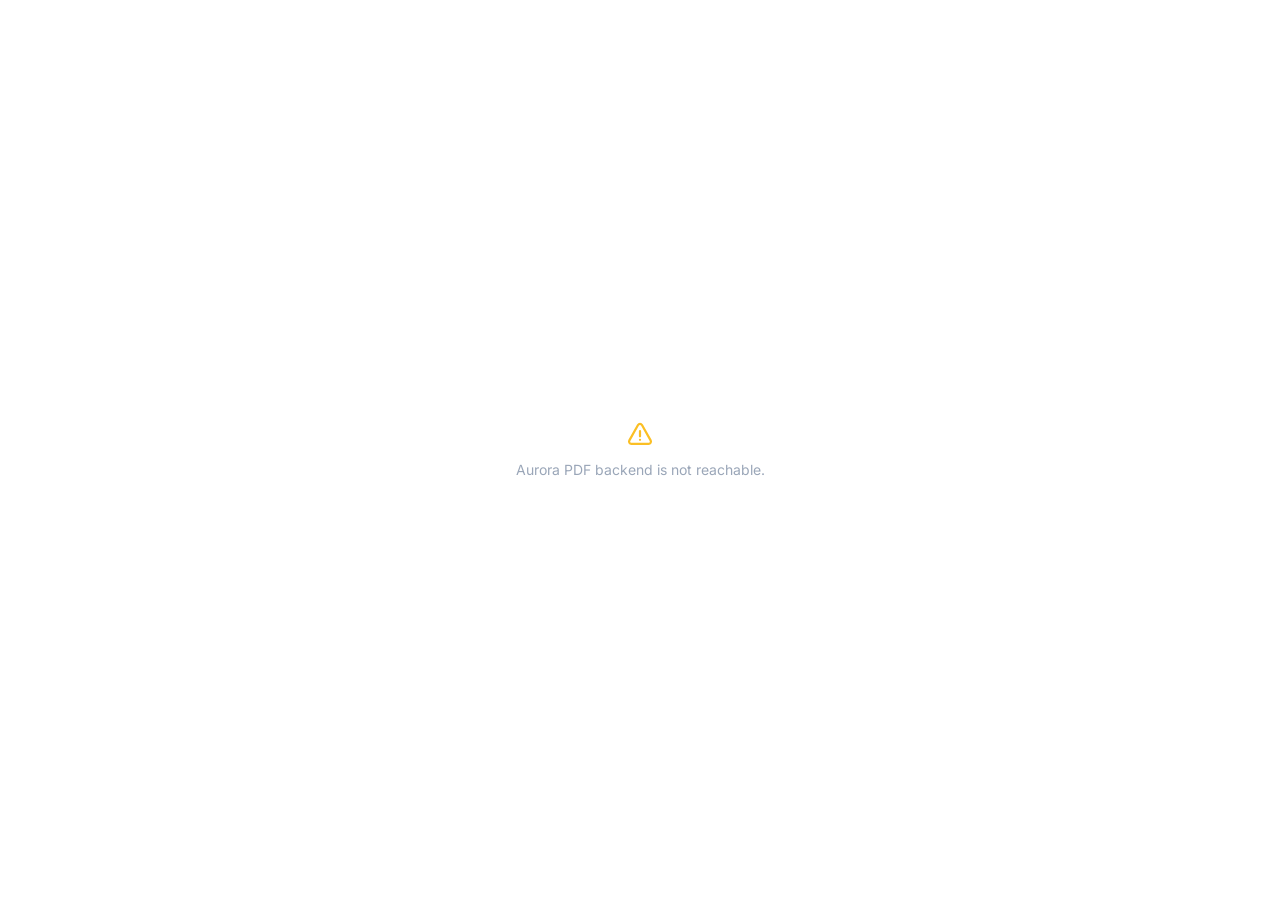
==== web/index.html @ 370df67d "Aurora PDF 2.0 PDF-leser for Windows med passordbeskyttelse, vannmerke, kommentarer, skjemaer, signa" ====
<!DOCTYPE html>
<html lang="sr">
<head>
<meta charset="utf-8" />
<meta name="viewport" content="width=device-width, initial-scale=1" />
<title>Aurora PDF</title>
<link rel="icon" href="assets/aurora.ico" />
<link rel="stylesheet" href="styles.css" />
</head>
<body spellcheck="false">
<div id="app">
  <header class="topbar">
    <div class="brand"><img class="mark" src="assets/logo.svg" alt=""><span class="brand-name">Aurora<span class="dim">PDF</span></span></div>
    <div class="file-info" id="fileInfo"></div>
    <div class="top-actions">
      <div class="btn-group" id="undoGroup">
        <button class="icon-btn" id="undoBtn" data-tip="undo" data-key="Ctrl+Z" disabled></button>
        <button class="icon-btn" id="redoBtn" data-tip="redo" data-key="Ctrl+Y" disabled></button>
      </div>
      <div class="search" id="searchBox">
        <span class="s-ico" id="searchIco"></span>
        <input id="search" type="text" autocomplete="off" spellcheck="false" data-i18n-ph="searchPh" />
        <span class="s-count" id="searchCount"></span>
        <button class="icon-btn sm" id="searchPrev" data-tip="prevHit"></button>
        <button class="icon-btn sm" id="searchNext" data-tip="nextHit"></button>
      </div>
      <button class="icon-btn" id="printBtn" data-tip="print" data-key="Ctrl+P" disabled></button>
      <button class="btn ghost" id="saveAsBtn" disabled><span data-i18n="saveAs"></span></button>
      <button class="btn primary" id="saveBtn" disabled><span class="save-ico"></span><span data-i18n="save"></span></button>
      <button class="icon-btn" id="menuBtn" data-tip="more"></button>
    </div>
  </header>

  <nav class="rail" id="rail" aria-label="tools"></nav>

  <aside class="side" id="side">
    <div class="side-tabs" id="sideTabs"></div>
    <div class="side-body" id="sideBody">
      <div class="thumbs" id="thumbs"></div>
      <div class="side-list hidden" id="outline"></div>
      <div class="side-list hidden" id="attachList"></div>
    </div>
  </aside>

  <main class="viewer" id="viewer" tabindex="-1">
    <div class="start" id="start"></div>
    <div class="pages" id="pages"></div>
    <div class="grid hidden" id="grid"></div>
  </main>

  <div class="atb hidden" id="atb" role="toolbar"></div>
  <div class="selbar hidden" id="selbar" role="toolbar"></div>
  <div class="annbar hidden" id="annbar" role="toolbar"></div>
  <div class="banner hidden" id="banner"></div>
  <div class="vbar hidden" id="vbar"></div>

  <aside class="panel" id="panel"><div class="panel-inner" id="panelInner"></div></aside>
</div>

<div class="menu hidden" id="menu" role="menu"></div>
<div class="toasts" id="toasts" aria-live="polite"></div>
<div class="busy" id="busy"><div class="spinner"></div></div>
<div class="dropveil hidden" id="dropveil"><div class="dv-inner"><img class="mark" src="assets/logo.svg" alt=""><div data-i18n="dropHere"></div></div></div>
<div id="modalRoot"></div>
<iframe id="printFrame" title="print" class="hidden"></iframe>

<script src="js/i18n.js"></script>
<script src="js/icons.js"></script>
<script src="js/core.js"></script>
<script src="js/viewer.js"></script>
<script src="js/tools.js"></script>
<script src="js/sign.js"></script>
<script src="js/pages.js"></script>
<script src="js/panels.js"></script>
<script src="js/app.js"></script>
</body>
</html>
---- web/styles.css ----
/* Aurora PDF - interface styling. Dark workspace, aurora accents, pages in the middle. */

/* ---------- fonts ---------- */
@font-face {
  font-family: "Space Grotesk";
  src: url("fonts/space-grotesk-latin-wght-normal.woff2") format("woff2-variations");
  font-weight: 300 700;
  font-display: swap;
  unicode-range: U+0000-00FF, U+0131, U+0152-0153, U+02BB-02BC, U+02C6, U+02DA, U+02DC, U+0304, U+0308, U+0329, U+2000-206F, U+20AC, U+2122, U+2191, U+2193, U+2212, U+2215, U+FEFF, U+FFFD;
}
@font-face {
  font-family: "Space Grotesk";
  src: url("fonts/space-grotesk-latin-ext-wght-normal.woff2") format("woff2-variations");
  font-weight: 300 700;
  font-display: swap;
  unicode-range: U+0100-02BA, U+02BD-02C5, U+02C7-02CC, U+02CE-02D7, U+02DD-02FF, U+1D00-1DBF, U+1E00-1E9F, U+1EF2-1EFF, U+2020, U+20A0-20AB, U+20AD-20C0, U+2113, U+2C60-2C7F, U+A720-A7FF;
}
@font-face {
  font-family: "Inter";
  src: url("fonts/inter-latin-wght-normal.woff2") format("woff2-variations");
  font-weight: 100 900;
  font-display: swap;
  unicode-range: U+0000-00FF, U+0131, U+0152-0153, U+02BB-02BC, U+02C6, U+02DA, U+02DC, U+0304, U+0308, U+0329, U+2000-206F, U+20AC, U+2122, U+2191, U+2193, U+2212, U+2215, U+FEFF, U+FFFD;
}
@font-face {
  font-family: "Inter";
  src: url("fonts/inter-latin-ext-wght-normal.woff2") format("woff2-variations");
  font-weight: 100 900;
  font-display: swap;
  unicode-range: U+0100-02BA, U+02BD-02C5, U+02C7-02CC, U+02CE-02D7, U+02DD-02FF, U+1D00-1DBF, U+1E00-1E9F, U+1EF2-1EFF, U+2020, U+20A0-20AB, U+20AD-20C0, U+2113, U+2C60-2C7F, U+A720-A7FF;
}
/* handwriting fonts for typed signatures */
@font-face { font-family: "Great Vibes"; src: url("fonts/GreatVibes-Regular.ttf") format("truetype"); font-display: block; }
@font-face { font-family: "Caveat"; src: url("fonts/Caveat-Medium.ttf") format("truetype"); font-display: block; }
@font-face { font-family: "Marck Script"; src: url("fonts/MarckScript-Regular.ttf") format("truetype"); font-display: block; }

/* ---------- tokens ---------- */
:root {
  --font-display: "Space Grotesk", "Bahnschrift", "Segoe UI", system-ui, sans-serif;
  --font-body: "Inter", "Segoe UI", system-ui, sans-serif;

  --bg: #090c12;
  --bg-2: #0c1018;
  --well: #0a0e15;
  --surface: #111724;
  --surface-2: #172030;
  --surface-3: #1e293d;
  --line: rgba(var(--ink), 0.075);
  --line-strong: rgba(var(--ink), 0.13);

  --text: #e8ecf4;
  --muted: #9aa6b8;
  --faint: #66748c;

  --teal: #5eead4;
  --sky: #38bdf8;
  --violet: #a78bfa;
  --aurora: linear-gradient(135deg, #5eead4 0%, #38bdf8 48%, #a78bfa 100%);
  --aurora-soft: linear-gradient(135deg, rgba(94, 234, 212, 0.16), rgba(var(--sky-rgb), 0.12), rgba(167, 139, 250, 0.16));

  --ink: 255, 255, 255; /* translucent overlays: rgba(var(--ink), a) */
  --sky-rgb: 56, 189, 248;
  --on-accent: #04131c;
  --sky-hover: #7dd3fc;
  --active-ink: #e0f7ff;

  --top-bg: linear-gradient(180deg, #0d121b, #0a0e15);
  --top-solid: #0b0f17;
  --rail-bg: #0a0d14;
  --side-bg: #0b0f17;
  --panel-bg: #0c1019;
  --dots: rgba(255, 255, 255, 0.032);
  --pop: #141b29;
  --modal: #121927;
  --tip: #1c2537;
  --tip-text: #e8ecf4;
  --text-2: #d6dce8;
  --seg-on: #1e293d;
  --knob: #e8f7ff;
  --banner-bg: rgba(14, 30, 46, 0.92);
  --veil: rgba(8, 14, 22, 0.82);
  --scrim: rgba(3, 6, 10, 0.6);
  --busy-bg: rgba(5, 8, 12, 0.32);

  --danger: #fb7185;
  --danger-strong: #e11d48;
  --warn: #fbbf24;
  --good: #34d399;
  --warn-text: #fcd34d;
  --good-text: #6ee7b7;
  --info-text: #bae6fd;

  --r-lg: 16px;
  --r-md: 11px;
  --r-sm: 8px;
  --shadow: 0 24px 60px -24px rgba(0, 0, 0, 0.8);
  --float: 0 18px 44px -14px rgba(0, 0, 0, 0.75), 0 0 0 1px rgba(var(--ink), 0.07);
  --page-shadow: 0 1px 3px rgba(0, 0, 0, 0.55), 0 14px 34px -14px rgba(0, 0, 0, 0.85);
  --thumb-shadow: 0 1px 2px rgba(0, 0, 0, 0.5), 0 6px 16px -8px rgba(0, 0, 0, 0.8);
  --modal-shadow: 0 40px 90px -30px rgba(0, 0, 0, 0.9);
  --glass: rgba(15, 20, 31, 0.86);
  --ease: cubic-bezier(0.4, 0, 0.2, 1);

  --rail: 64px;
  --thumbs: 196px;
  --panel: 352px;
  --top: 56px;
}

/* Light theme, "polar day": ice and glacier greys with the aurora colours deepened for daylight */
:root[data-theme="light"] {
  --bg: #f3f6fa;
  --bg-2: #e6ebf2;
  --well: #ffffff;
  --surface: #f7f9fc;
  --surface-2: #ffffff;
  --surface-3: #eef2f7;
  --line: rgba(19, 32, 58, 0.1);
  --line-strong: rgba(19, 32, 58, 0.17);

  --text: #13203a;
  --muted: #4e5b73;
  --faint: #5f6b81;

  --teal: #0b8a80;
  --sky: #2563d9;
  --violet: #6a46d4;
  --aurora: linear-gradient(135deg, #0c8a7f 0%, #2a6fe0 50%, #7048dc 100%);
  --aurora-soft: linear-gradient(135deg, rgba(12, 138, 127, 0.12), rgba(42, 111, 224, 0.1), rgba(112, 72, 220, 0.12));

  --ink: 19, 32, 58;
  --sky-rgb: 37, 99, 217;
  --on-accent: #ffffff;
  --sky-hover: #1d4fb5;
  --active-ink: #1d4fb5;

  --top-bg: #ffffff;
  --top-solid: #ffffff;
  --rail-bg: #f7f9fc;
  --side-bg: #f7f9fc;
  --panel-bg: #ffffff;
  --dots: rgba(19, 32, 58, 0.07);
  --pop: #ffffff;
  --modal: #ffffff;
  --tip: #13203a;
  --tip-text: #f3f6fa;
  --text-2: #26344d;
  --seg-on: #ffffff;
  --knob: #ffffff;
  --banner-bg: rgba(236, 243, 255, 0.96);
  --veil: rgba(243, 246, 250, 0.86);
  --scrim: rgba(19, 32, 58, 0.34);
  --busy-bg: rgba(19, 32, 58, 0.1);

  --danger: #d92d55;
  --danger-strong: #c81e4a;
  --warn: #d48a0c;
  --good: #12936a;
  --warn-text: #9a5b00;
  --good-text: #0b7a57;
  --info-text: #1d4fb5;

  --shadow: 0 24px 60px -24px rgba(19, 32, 58, 0.3);
  --float: 0 14px 36px -14px rgba(19, 32, 58, 0.28), 0 0 0 1px rgba(19, 32, 58, 0.08);
  --page-shadow: 0 1px 2px rgba(19, 32, 58, 0.14), 0 10px 26px -12px rgba(19, 32, 58, 0.32);
  --thumb-shadow: 0 1px 2px rgba(19, 32, 58, 0.14), 0 5px 14px -8px rgba(19, 32, 58, 0.3);
  --modal-shadow: 0 30px 70px -28px rgba(19, 32, 58, 0.45);
  --glass: rgba(255, 255, 255, 0.9);
}
:root[data-theme="light"] .seg { background: #eef2f7; }
:root[data-theme="light"] .seg button.active,
:root[data-theme="light"] input[type="range"]::-webkit-slider-thumb { box-shadow: 0 1px 3px rgba(19, 32, 58, 0.22); }

* { box-sizing: border-box; margin: 0; padding: 0; }
html, body {
  height: 100%;
  background: var(--bg);
  color: var(--text);
  font-family: var(--font-body);
  font-size: 14px;
  line-height: 1.45;
  -webkit-font-smoothing: antialiased;
  overflow: hidden;
  user-select: none;
}
/* until the page knows the theme, the window's own background colour shows through */
html:not([data-theme]), html:not([data-theme]) body { background: transparent; }
.mark, .bigmark { -webkit-user-drag: none; }
button, input, textarea, select { font: inherit; color: inherit; }
button { background: none; border: 0; cursor: pointer; }
button:disabled { cursor: default; }
input, textarea { user-select: text; }
::selection { background: rgba(var(--sky-rgb), 0.35); }
.hidden { display: none !important; }
svg.ic { flex: none; display: block; }
kbd {
  font-family: var(--font-body);
  font-size: 11.5px;
  font-weight: 600;
  color: var(--muted);
  padding: 1px 6px;
  border-radius: 5px;
  background: rgba(var(--ink), 0.06);
  border: 1px solid var(--line-strong);
  border-bottom-width: 2px;
}

/* scrollbars */
::-webkit-scrollbar { width: 11px; height: 11px; }
::-webkit-scrollbar-track { background: transparent; }
::-webkit-scrollbar-thumb {
  background: rgba(var(--ink), 0.11);
  border-radius: 10px;
  border: 3px solid transparent;
  background-clip: padding-box;
}
::-webkit-scrollbar-thumb:hover { background-color: rgba(var(--ink), 0.2); }
::-webkit-scrollbar-corner { background: transparent; }

/* ---------- layout ---------- */
#app {
  --side-w: var(--thumbs);
  --panel-w: 0px;
  height: 100vh;
  display: grid;
  grid-template-columns: var(--rail) var(--side-w) minmax(0, 1fr) var(--panel-w);
  grid-template-rows: var(--top) minmax(0, 1fr);
  grid-template-areas:
    "top top top top"
    "rail side viewer panel";
  transition: grid-template-columns 0.26s var(--ease);
}
#app:not(.has-doc), #app.organizing { --side-w: 0px; }
#app.panel-open { --panel-w: var(--panel); }
body:not(.ready) #app { opacity: 0; }
body.ready #app { opacity: 1; transition: opacity 0.2s; }

/* ---------- top bar ---------- */
.topbar {
  grid-area: top;
  display: flex;
  align-items: center;
  gap: 14px;
  padding: 0 12px 0 14px;
  border-bottom: 1px solid var(--line);
  background: var(--top-bg);
  min-width: 0;
}
.brand { display: flex; align-items: center; gap: 10px; flex: none; width: calc(var(--rail) + 120px); }
.brand .mark { width: 32px; height: 32px; }
.brand-name { font-family: var(--font-display); font-weight: 600; font-size: 17px; letter-spacing: 0.2px; }
.brand-name .dim { color: var(--muted); font-weight: 500; margin-left: 4px; }

.file-info { flex: 1; min-width: 0; display: flex; align-items: center; gap: 9px; }
.file-info .name {
  font-weight: 600;
  font-size: 14px;
  white-space: nowrap;
  overflow: hidden;
  text-overflow: ellipsis;
  min-width: 0;
}
.file-info .pc { color: var(--faint); font-size: 12.5px; white-space: nowrap; }
.file-info .dirty { width: 7px; height: 7px; border-radius: 50%; flex: none; background: transparent; transition: background 0.2s; }
.file-info .dirty.on { background: var(--warn); box-shadow: 0 0 10px rgba(251, 191, 36, 0.7); }
.badge {
  display: inline-flex;
  align-items: center;
  gap: 4px;
  font-size: 11.5px;
  font-weight: 600;
  padding: 2px 7px 2px 6px;
  border-radius: 6px;
  color: var(--muted);
  background: rgba(var(--ink), 0.05);
  border: 1px solid var(--line);
  white-space: nowrap;
}
.badge.warn { color: var(--warn-text); background: rgba(251, 191, 36, 0.08); border-color: rgba(251, 191, 36, 0.22); }
.badge.ok { color: var(--good-text); background: rgba(52, 211, 153, 0.08); border-color: rgba(52, 211, 153, 0.22); }

.top-actions { display: flex; align-items: center; gap: 8px; flex: none; }
.btn-group { display: flex; gap: 2px; }

.search {
  display: flex;
  align-items: center;
  gap: 2px;
  height: 34px;
  width: 270px;
  padding: 0 4px 0 10px;
  border-radius: 10px;
  background: var(--well);
  border: 1px solid var(--line-strong);
  transition: border-color 0.15s, box-shadow 0.15s, width 0.2s var(--ease);
}
.search:focus-within { border-color: rgba(var(--sky-rgb), 0.55); box-shadow: 0 0 0 3px rgba(var(--sky-rgb), 0.14); width: 320px; }
.search.disabled { opacity: 0.45; pointer-events: none; }
.search .s-ico { color: var(--faint); display: flex; }
.search input { flex: 1; min-width: 0; background: none; border: 0; outline: none; padding: 0 6px; font-size: 13.5px; }
.search input::placeholder { color: var(--faint); }
.search .s-count { font-size: 12px; color: var(--muted); font-variant-numeric: tabular-nums; padding: 0 4px; white-space: nowrap; }
.search:not(.has) .s-count, .search:not(.has) .icon-btn { display: none; }

/* ---------- buttons ---------- */
.btn {
  display: inline-flex;
  align-items: center;
  justify-content: center;
  gap: 8px;
  height: 34px;
  padding: 0 14px;
  border-radius: 9px;
  border: 1px solid var(--line-strong);
  background: var(--surface-2);
  color: var(--text);
  font-weight: 550;
  font-size: 13.5px;
  white-space: nowrap;
  transition: background 0.15s, border-color 0.15s, box-shadow 0.15s, opacity 0.15s, transform 0.08s;
}
.btn:hover:not(:disabled) { background: var(--surface-3); border-color: rgba(var(--ink), 0.2); }
.btn:active:not(:disabled) { transform: translateY(1px); }
.btn:disabled { opacity: 0.4; }
.btn:focus-visible, .icon-btn:focus-visible, .tool:focus-visible { outline: 2px solid var(--sky); outline-offset: 2px; }
.btn.primary {
  border: 0;
  color: var(--on-accent);
  background: var(--aurora);
  box-shadow: 0 6px 18px -8px rgba(var(--sky-rgb), 0.7);
}
.btn.primary:hover:not(:disabled) { background: var(--aurora); filter: brightness(1.08); box-shadow: 0 8px 22px -8px rgba(var(--sky-rgb), 0.9); }
.btn.ghost { background: transparent; border-color: transparent; color: var(--muted); }
.btn.ghost:hover:not(:disabled) { background: rgba(var(--ink), 0.06); color: var(--text); border-color: transparent; }
.btn.danger { color: var(--danger); border-color: rgba(251, 113, 133, 0.35); background: rgba(251, 113, 133, 0.06); }
.btn.danger:hover:not(:disabled) { background: rgba(251, 113, 133, 0.12); border-color: rgba(251, 113, 133, 0.55); }
.btn.danger.solid { background: var(--danger-strong); color: #fff; border-color: transparent; }
.btn.danger.solid:hover:not(:disabled) { background: #f43f5e; }
.btn.sm { height: 30px; padding: 0 11px; font-size: 13px; gap: 7px; border-radius: 8px; }
.btn.lg { height: 46px; padding: 0 22px; font-size: 15px; border-radius: 11px; gap: 10px; }
.btn.block { width: 100%; }
#saveBtn { position: relative; }
#saveBtn.pulse::after {
  content: "";
  position: absolute;
  top: -3px;
  right: -3px;
  width: 9px;
  height: 9px;
  border-radius: 50%;
  background: var(--warn);
  border: 2px solid var(--top-solid);
}

.icon-btn {
  width: 34px;
  height: 34px;
  display: inline-grid;
  place-items: center;
  border-radius: 9px;
  color: var(--muted);
  flex: none;
  transition: background 0.15s, color 0.15s;
}
.icon-btn:hover:not(:disabled) { background: rgba(var(--ink), 0.07); color: var(--text); }
.icon-btn:disabled { opacity: 0.35; }
.icon-btn.active { color: var(--sky); background: rgba(var(--sky-rgb), 0.12); }
.icon-btn.sm { width: 30px; height: 30px; border-radius: 8px; }
.icon-btn.xs { width: 24px; height: 24px; border-radius: 6px; }
.icon-btn.danger:hover:not(:disabled) { color: var(--danger); background: rgba(251, 113, 133, 0.1); }

.lnk {
  display: inline-flex;
  align-items: center;
  gap: 6px;
  color: var(--sky);
  font-size: 13px;
  font-weight: 550;
  padding: 3px 0;
}
.lnk:hover { color: var(--sky-hover); text-decoration: underline; text-underline-offset: 3px; }
.linkrow { display: flex; flex-wrap: wrap; gap: 4px 16px; margin-top: 8px; }

/* ---------- rail ---------- */
.rail {
  grid-area: rail;
  display: flex;
  flex-direction: column;
  align-items: center;
  gap: 4px;
  padding: 10px 0 12px;
  border-right: 1px solid var(--line);
  background: var(--rail-bg);
  z-index: 20;
}
.rail .tool {
  position: relative;
  width: 44px;
  height: 44px;
  display: grid;
  place-items: center;
  border-radius: 12px;
  color: var(--muted);
  transition: background 0.15s, color 0.15s;
}
.rail .tool:hover:not(:disabled) { background: rgba(var(--ink), 0.06); color: var(--text); }
.rail .tool:disabled { opacity: 0.3; }
.rail .tool.active { color: var(--active-ink); background: var(--aurora-soft); box-shadow: inset 0 0 0 1px rgba(var(--sky-rgb), 0.3); }
.rail .tool.active::before {
  content: "";
  position: absolute;
  left: -10px;
  top: 10px;
  bottom: 10px;
  width: 3px;
  border-radius: 0 3px 3px 0;
  background: var(--aurora);
}
.rail .tool .tip {
  position: absolute;
  left: calc(100% + 12px);
  top: 50%;
  transform: translate(-4px, -50%);
  white-space: nowrap;
  font-size: 12.5px;
  font-weight: 550;
  color: var(--tip-text);
  background: var(--tip);
  border: 1px solid var(--line-strong);
  padding: 5px 10px;
  border-radius: 8px;
  box-shadow: var(--float);
  opacity: 0;
  pointer-events: none;
  transition: opacity 0.12s, transform 0.12s;
}
.rail .tool:hover .tip { opacity: 1; transform: translate(0, -50%); transition-delay: 0.3s; }
.rail-sep { width: 26px; height: 1px; background: var(--line-strong); margin: 6px 0; }
.rail .spacer { flex: 1; }

/* ---------- sidebar ---------- */
.side {
  grid-area: side;
  display: flex;
  flex-direction: column;
  min-width: 0;
  overflow: hidden;
  border-right: 1px solid var(--line);
  background: var(--side-bg);
}
.side-tabs {
  display: flex;
  align-items: center;
  gap: 2px;
  height: 44px;
  padding: 0 8px;
  border-bottom: 1px solid var(--line);
  flex: none;
  width: var(--thumbs);
}
.side-tabs:has(#sideAdd:not(.hidden)) .side-title { visibility: hidden; }
.side-title { flex: 1; font-size: 12.5px; font-weight: 600; color: var(--muted); padding-left: 6px; white-space: nowrap; overflow: hidden; text-overflow: ellipsis; }
.side-body { flex: 1; min-height: 0; position: relative; width: var(--thumbs); }
.thumbs, .side-list { position: absolute; inset: 0; overflow-y: auto; overflow-x: hidden; }
.thumbs { padding: 14px 0 40px; display: flex; flex-direction: column; align-items: center; gap: 14px; }
.side-list { padding: 8px 6px 30px; }

.tile { position: relative; display: flex; flex-direction: column; align-items: center; gap: 6px; cursor: pointer; touch-action: none; }
.thumbs .tile { width: 132px; }
.tframe {
  position: relative;
  width: 100%;
  background: #fff;
  border-radius: 3px;
  overflow: hidden;
  box-shadow: var(--thumb-shadow);
  outline: 2px solid transparent;
  outline-offset: 3px;
  transition: outline-color 0.15s, transform 0.15s;
}
.tframe img { position: absolute; inset: 0; width: 100%; height: 100%; object-fit: contain; display: block; }
.tnum { font-size: 11.5px; font-weight: 600; color: var(--faint); font-variant-numeric: tabular-nums; padding: 0 7px; border-radius: 5px; }
.tile:hover .tframe { outline-color: rgba(var(--ink), 0.18); }
.tile.current .tframe { outline-color: rgba(var(--sky-rgb), 0.75); }
.tile.current .tnum { color: var(--sky); }
.tile.selected .tframe { outline-color: var(--sky); box-shadow: 0 0 0 5px rgba(var(--sky-rgb), 0.16), var(--thumb-shadow); }
.tile.selected .tnum { background: var(--sky); color: var(--on-accent); }
.grid .tile.current:not(.selected) .tframe { outline-color: rgba(var(--ink), 0.28); }
.grid .tile.current:not(.selected) .tnum { color: var(--text); }
#app.night .tframe img { filter: invert(0.88) hue-rotate(180deg); }
#app.night .tframe { background: #1b1f27; }

.tghost {
  position: fixed;
  z-index: 300;
  width: 86px;
  pointer-events: none;
  transform: rotate(-4deg);
  opacity: 0.92;
  filter: drop-shadow(0 12px 18px rgba(0, 0, 0, 0.6));
}
.tghost .tframe { outline: 2px solid var(--sky); }
.tghost .gcount {
  position: absolute;
  top: -9px;
  right: -9px;
  min-width: 22px;
  height: 22px;
  padding: 0 6px;
  border-radius: 7px;
  display: grid;
  place-items: center;
  font-size: 12px;
  font-weight: 700;
  color: var(--on-accent);
  background: var(--aurora);
}
.tmarker { position: fixed; z-index: 299; pointer-events: none; background: var(--sky); border-radius: 3px; box-shadow: 0 0 12px rgba(var(--sky-rgb), 0.9); }
.tmarker.h { height: 3px; }
.tmarker.v { width: 4px; }

.side-empty { display: flex; flex-direction: column; align-items: center; text-align: center; gap: 10px; padding: 36px 14px; color: var(--faint); font-size: 13px; }
.bm, .att {
  display: flex;
  align-items: center;
  gap: 4px;
  min-height: 32px;
  padding-right: 4px;
  border-radius: 8px;
  font-size: 13px;
}
.bm:hover, .att:hover { background: rgba(var(--ink), 0.05); }
.bm-go { flex: 1; min-width: 0; text-align: left; padding: 6px 4px; white-space: nowrap; overflow: hidden; text-overflow: ellipsis; color: var(--text); }
.bm-p { font-size: 11.5px; color: var(--faint); font-variant-numeric: tabular-nums; padding: 0 4px; }
.bm .icon-btn, .att .icon-btn { opacity: 0; }
.bm:hover .icon-btn, .att:hover .icon-btn { opacity: 1; }
.att { padding-left: 8px; color: var(--muted); }
.att-n { flex: 1; min-width: 0; color: var(--text); white-space: nowrap; overflow: hidden; text-overflow: ellipsis; }
.att-s { font-size: 11.5px; color: var(--faint); white-space: nowrap; }

/* ---------- viewer ---------- */
.viewer {
  grid-area: viewer;
  position: relative;
  overflow: auto;
  outline: none;
  background-color: var(--bg-2);
  background-image: radial-gradient(var(--dots) 1px, transparent 1px);
  background-size: 22px 22px;
  overscroll-behavior: contain;
}
.pages {
  display: flex;
  flex-direction: column;
  align-items: center;
  gap: 18px;
  width: max-content;
  min-width: 100%;
  padding: 26px 36px 90px;
}
#app:not(.has-doc) .pages { display: none; }
#app[data-panel="annotate"] .pages { padding-top: 112px; }
.pg {
  position: relative;
  flex: none;
  background: #fff;
  box-shadow: var(--page-shadow);
}
.pg > img {
  position: absolute;
  inset: 0;
  width: 100%;
  height: 100%;
  display: block;
  pointer-events: none;
  -webkit-user-drag: none;
}
.pg > img.hi { opacity: 0; transition: opacity 0.12s; }
.pg > img.hi.ready { opacity: 1; }
#app.night .pg { background: #1b1f27; }
#app.night .pg > img { filter: invert(0.88) hue-rotate(180deg); }

/* text layer: invisible words placed over the page image, for selecting and copying */
.tl {
  position: absolute;
  inset: 0;
  line-height: 1.25;
  user-select: text;
  overflow: hidden;
}
.tl span {
  position: absolute;
  white-space: pre;
  color: transparent;
  transform-origin: 0 0;
  font-family: Arial, "Segoe UI", sans-serif;
  cursor: text;
}
.tl ::selection { background: rgba(56, 120, 248, 0.32); color: transparent; }
.tl br::selection { background: transparent; }
#app.night .tl ::selection { background: rgba(125, 211, 252, 0.35); }

/* overlay: annotations hit boxes, search hits, selection, drawing previews (PDF points) */
.ov { position: absolute; inset: 0; width: 100%; height: 100%; overflow: visible; pointer-events: none; }
.ov .ah { fill: transparent; stroke: none; pointer-events: none; }
.pages[data-mode="select"] .ov .ah, .pages[data-mode="eraser"] .ov .ah { pointer-events: all; }
.pages[data-mode="select"] .ov .ah { cursor: move; }
.pages[data-mode="select"] .ov .ah:hover { fill: rgba(var(--sky-rgb), 0.07); stroke: rgba(var(--sky-rgb), 0.55); stroke-width: 1px; vector-effect: non-scaling-stroke; }
.ov .ah.redact { fill: rgba(225, 29, 72, 0.12); stroke: rgba(225, 29, 72, 0.85); stroke-width: 1.2px; stroke-dasharray: 5 3; vector-effect: non-scaling-stroke; }
.pages[data-mode="eraser"] .ov .ah { cursor: pointer; }
.ov .ah.erase { fill: rgba(251, 113, 133, 0.22); stroke: var(--danger); stroke-width: 1.5px; vector-effect: non-scaling-stroke; }
.ov .hit { fill: rgba(250, 204, 21, 0.38); mix-blend-mode: multiply; }
.ov .hit.cur { fill: rgba(249, 115, 22, 0.5); stroke: #ea580c; stroke-width: 1.5px; vector-effect: non-scaling-stroke; }
#app.night .ov .hit { mix-blend-mode: normal; fill: rgba(250, 204, 21, 0.3); }
.ov .selbox { fill: none; stroke: #0ea5e9; stroke-width: 1.5px; stroke-dasharray: 5 3; vector-effect: non-scaling-stroke; }
.ov .handle { fill: #fff; stroke: #0ea5e9; stroke-width: 1.5px; vector-effect: non-scaling-stroke; pointer-events: all; cursor: nwse-resize; }
.ov .pre-ink { stroke-linecap: round; stroke-linejoin: round; }
.ov .pre-mark.highlight rect { opacity: 0.45; mix-blend-mode: multiply; }
.ov .pre-shape { fill: none; stroke-linecap: round; stroke-linejoin: round; }
.ov .pre-shape.redact { fill: rgba(17, 17, 17, 0.45); stroke: var(--danger-strong); stroke-width: 1.5px; vector-effect: non-scaling-stroke; }
.ov .pre-shape.crop, .ov .pre-shape.sigbox, .ov .pre-shape.place {
  fill: rgba(var(--sky-rgb), 0.1);
  stroke: #0ea5e9;
  stroke-width: 1.5px;
  stroke-dasharray: 6 4;
  vector-effect: non-scaling-stroke;
}

/* links and form fields */
.lk, .fx { position: absolute; inset: 0; pointer-events: none; }
.lk .link { position: absolute; pointer-events: auto; cursor: pointer; border-radius: 2px; }
.lk .link:hover { background: rgba(var(--sky-rgb), 0.12); box-shadow: 0 0 0 1px rgba(var(--sky-rgb), 0.55); }
.fx .fld {
  position: absolute;
  pointer-events: auto;
  border: 1px solid rgba(37, 99, 235, 0.38);
  background: #e8f0fe;
  border-radius: 2px;
  padding: 0 0.25em;
  color: #0f172a;
  font-family: Helvetica, Arial, sans-serif;
  line-height: 1.15;
  outline: none;
  resize: none;
  transition: background 0.12s, box-shadow 0.12s;
}
.fx .fld:hover:not(:disabled) { background: #dbe7fd; }
.fx .fld:focus { background: #fff; box-shadow: 0 0 0 2px rgba(var(--sky-rgb), 0.8); }
/* read-only fields: let the page's own rendering of the value show */
.fx .fld:disabled { background: transparent; border-color: rgba(100, 116, 139, 0.25); color: transparent; }
.fx .chk:disabled svg { opacity: 0; }
.fx textarea.fld { padding-top: 0.15em; }
.fx select.fld { padding: 0 0.1em; }
.fx .chk { display: grid; place-items: center; padding: 0; cursor: pointer; }
.fx .chk svg { width: 78%; height: 78%; max-width: 18px; max-height: 18px; color: #0f172a; opacity: 0; }
.fx .chk.on svg { opacity: 1; }
.fx .chk.radio { border-radius: 50%; }
.fx .sigfield {
  display: flex;
  align-items: center;
  justify-content: center;
  gap: 6px;
  cursor: pointer;
  border: 1.5px dashed rgba(14, 165, 233, 0.8);
  background: #e0f2fe;
  color: #0369a1;
  font-family: var(--font-body);
  font-weight: 600;
  overflow: hidden;
}
.fx .sigfield:hover { background: #cdeafd; }
.fx .sigfield svg { width: 1.3em; height: 1.3em; }

/* modes */
.pages.drawing .tl, .pages.handmode .tl { pointer-events: none; user-select: none; }
.pages.drawing .lk .link, .pages.handmode .lk .link { pointer-events: none; }
.pages.drawing .fx .fld, .pages.handmode .fx .fld { pointer-events: none; }
.pages.drawing .pg { cursor: crosshair; }
.pages[data-mode="highlight"] .pg, .pages[data-mode="underline"] .pg, .pages[data-mode="strikeout"] .pg, .pages[data-mode="text"] .pg { cursor: text; }
.pages[data-mode="note"] .pg, .pages[data-mode="place"] .pg { cursor: copy; }
.pages[data-mode="eraser"] .pg { cursor: default; }
.pages.handmode .pg, .pages.handmode { cursor: grab; }
.pages.panning, .pages.panning .pg { cursor: grabbing; }

/* free text editor */
.ft-edit {
  position: absolute;
  z-index: 6;
  min-width: 80px;
  min-height: 1.4em;
  padding: 1px 3px;
  margin: -2px 0 0 -4px;
  border: 1.5px dashed #0ea5e9;
  border-radius: 2px;
  outline: none;
  resize: none;
  overflow: hidden;
  white-space: pre;
  background: #ffffffe6;
  font-family: "Noto Sans", Arial, sans-serif;
  line-height: 1.2;
  box-shadow: 0 6px 18px -8px rgba(2, 132, 199, 0.6);
}
.sig-ghost { position: fixed; z-index: 250; pointer-events: none; opacity: 0.8; filter: drop-shadow(0 4px 10px rgba(0, 0, 0, 0.35)); }

/* organize grid */
.grid {
  display: grid;
  grid-template-columns: repeat(auto-fill, minmax(168px, 1fr));
  gap: 28px 22px;
  padding: 28px 36px 100px;
  align-items: start;
}
.grid .tile { gap: 8px; }
.grid .tile[data-i] .tframe { max-width: 210px; }
.grid .tnum { font-size: 12.5px; }
.grid .tacts {
  position: absolute;
  bottom: 34px;
  left: 50%;
  transform: translate(-50%, 4px);
  display: flex;
  gap: 2px;
  padding: 3px;
  border-radius: 10px;
  background: var(--glass);
  backdrop-filter: blur(10px);
  box-shadow: var(--float);
  opacity: 0;
  transition: opacity 0.14s, transform 0.14s;
}
.grid .tile:hover .tacts { opacity: 1; transform: translate(-50%, 0); }
.grid .tile.add {
  min-height: 210px;
  justify-content: center;
  border: 1.5px dashed var(--line-strong);
  border-radius: 12px;
  color: var(--muted);
  max-width: 210px;
  width: 100%;
  justify-self: center;
  transition: border-color 0.15s, color 0.15s, background 0.15s;
}
.grid .tile.add:hover { border-color: rgba(var(--sky-rgb), 0.6); color: var(--sky); background: rgba(var(--sky-rgb), 0.05); }
.grid .tile.add span { display: grid; place-items: center; width: 52px; height: 52px; border-radius: 14px; background: rgba(var(--ink), 0.05); }
.grid .tile.add b { font-size: 13px; font-weight: 600; }

/* ---------- start screen ---------- */
.start { position: absolute; inset: 0; overflow: auto; display: flex; justify-content: center; }
#app.has-doc .start { display: none; }
.start .halo {
  position: absolute;
  inset: 0;
  pointer-events: none;
  background:
    radial-gradient(48% 38% at 50% 0%, rgba(var(--sky-rgb), 0.14), transparent 70%),
    radial-gradient(30% 30% at 22% 18%, rgba(94, 234, 212, 0.1), transparent 70%),
    radial-gradient(32% 30% at 80% 22%, rgba(167, 139, 250, 0.12), transparent 70%);
}
.start-inner {
  position: relative;
  width: min(760px, 100% - 64px);
  padding: 9vh 0 60px;
  display: flex;
  flex-direction: column;
  align-items: center;
  text-align: center;
}
.bigmark { width: 76px; height: 76px; margin-bottom: 22px; filter: drop-shadow(0 10px 30px rgba(var(--sky-rgb), 0.35)); }
.start h1 { font-family: var(--font-display); font-weight: 600; font-size: 34px; line-height: 1.15; letter-spacing: -0.4px; }
.start .lead { margin-top: 10px; color: var(--muted); font-size: 15px; }
.dropzone {
  margin-top: 30px;
  width: 100%;
  padding: 30px 20px 24px;
  display: flex;
  flex-direction: column;
  align-items: center;
  gap: 12px;
  border-radius: 18px;
  border: 1.5px dashed rgba(var(--sky-rgb), 0.32);
  background: linear-gradient(180deg, rgba(var(--sky-rgb), 0.05), rgba(var(--sky-rgb), 0.015));
}
.dropzone .hint { color: var(--faint); font-size: 13px; }
.quick { margin-top: 18px; width: 100%; display: grid; grid-template-columns: repeat(3, 1fr); gap: 12px; }
.qa {
  display: flex;
  align-items: center;
  gap: 12px;
  padding: 14px 16px;
  border-radius: 13px;
  background: var(--surface);
  border: 1px solid var(--line);
  text-align: left;
  font-weight: 550;
  transition: border-color 0.15s, background 0.15s, transform 0.15s;
}
.qa svg { color: var(--teal); }
.qa:nth-child(2) svg { color: var(--sky); }
.qa:nth-child(3) svg { color: var(--violet); }
.qa:hover { border-color: var(--line-strong); background: var(--surface-2); transform: translateY(-1px); }
.recent { margin-top: 34px; width: 100%; text-align: left; }
.recent h4 { font-size: 13px; font-weight: 600; color: var(--muted); margin: 0 0 8px 4px; }
.rlist { display: flex; flex-direction: column; gap: 2px; }
.ritem {
  display: grid;
  grid-template-columns: 20px minmax(0, auto) minmax(0, 1fr) auto 24px;
  align-items: center;
  gap: 12px;
  padding: 8px 8px 8px 12px;
  border-radius: 10px;
  cursor: pointer;
  color: var(--faint);
  transition: background 0.12s;
}
.ritem:hover { background: rgba(var(--ink), 0.045); }
.ritem .rn { color: var(--text); font-weight: 550; white-space: nowrap; overflow: hidden; text-overflow: ellipsis; }
.ritem .rd { font-size: 12.5px; white-space: nowrap; overflow: hidden; text-overflow: ellipsis; }
.ritem .rt { font-size: 12.5px; white-space: nowrap; }
.ritem .icon-btn { opacity: 0; }
.ritem:hover .icon-btn { opacity: 1; }
.ritem.missing { opacity: 0.45; }
.ritem.missing .rn { text-decoration: line-through; }

/* ---------- floating bars over the viewer ---------- */
.atb, .vbar, .banner {
  position: fixed;
  z-index: 40;
  left: calc(var(--rail) + var(--side-w) + (100vw - var(--rail) - var(--side-w) - var(--panel-w)) / 2);
  transform: translateX(-50%);
  transition: left 0.26s var(--ease);
}
.atb {
  top: calc(var(--top) + 12px);
  display: flex;
  flex-direction: column;
  align-items: center;
  gap: 6px;
  padding: 5px;
  border-radius: 14px;
  background: var(--glass);
  backdrop-filter: blur(14px);
  box-shadow: var(--float);
}
.atb .tool-row, .atb .style-row { display: flex; align-items: center; gap: 2px; }
.atb .style-row { min-height: 30px; padding: 0 6px 2px; }
.atb .sep, .selbar .sep { width: 1px; height: 20px; background: var(--line-strong); margin: 0 5px; flex: none; }
.atb .hint-txt { font-size: 12.5px; color: var(--muted); padding: 0 6px; max-width: 520px; text-align: center; }
.sw {
  width: 22px;
  height: 22px;
  border-radius: 50%;
  background: var(--c);
  box-shadow: inset 0 0 0 1px rgba(0, 0, 0, 0.25);
  margin: 0 2px;
  flex: none;
  transition: transform 0.12s, box-shadow 0.12s;
}
.sw:hover { transform: scale(1.12); }
.sw.on { box-shadow: 0 0 0 2px var(--pop), 0 0 0 4px rgba(var(--ink), 0.9); }
.wd, .fsz {
  height: 26px;
  min-width: 30px;
  padding: 0 6px;
  border-radius: 7px;
  display: grid;
  place-items: center;
  color: var(--muted);
  font-size: 12px;
  font-weight: 600;
}
.wd i { display: block; width: 18px; background: currentColor; border-radius: 2px; }
.wd:hover, .fsz:hover { background: rgba(var(--ink), 0.07); color: var(--text); }
.wd.on, .fsz.on { background: rgba(var(--sky-rgb), 0.14); color: var(--sky); }

.selbar, .annbar {
  position: fixed;
  z-index: 45;
  display: flex;
  align-items: center;
  gap: 2px;
  padding: 4px;
  border-radius: 12px;
  background: var(--glass);
  backdrop-filter: blur(14px);
  box-shadow: var(--float);
  animation: pop 0.12s var(--ease);
}
.annbar .sw { width: 18px; height: 18px; }
.annbar .by { font-size: 12px; color: var(--faint); padding: 0 8px 0 4px; max-width: 160px; white-space: nowrap; overflow: hidden; text-overflow: ellipsis; }
@keyframes pop { from { opacity: 0; transform: translateY(4px); } to { opacity: 1; transform: none; } }

.banner {
  top: calc(var(--top) + 12px);
  display: flex;
  align-items: center;
  gap: 10px;
  max-width: min(720px, 90vw);
  padding: 7px 7px 7px 16px;
  border-radius: 12px;
  background: var(--banner-bg);
  border: 1px solid rgba(var(--sky-rgb), 0.3);
  backdrop-filter: blur(12px);
  box-shadow: var(--float);
  font-size: 13.5px;
  animation: drop 0.18s var(--ease);
}
.atb:not(.hidden) ~ .banner { top: calc(var(--top) + 96px); }
.banner .bt { flex: 1; }
@keyframes drop { from { opacity: 0; transform: translate(-50%, -6px); } to { opacity: 1; transform: translate(-50%, 0); } }

.vbar {
  bottom: 18px;
  display: flex;
  align-items: center;
  gap: 2px;
  padding: 5px;
  border-radius: 14px;
  background: var(--glass);
  backdrop-filter: blur(14px);
  box-shadow: var(--float);
}
#app.organizing .vbar { display: none; }
.vbar .vsep { width: 1px; height: 20px; background: var(--line-strong); margin: 0 5px; }
.vbar .pnum { display: flex; align-items: center; gap: 5px; padding: 0 4px; font-size: 13px; color: var(--muted); font-variant-numeric: tabular-nums; }
.vbar .pnum input {
  width: 44px;
  height: 28px;
  text-align: center;
  border-radius: 7px;
  border: 1px solid var(--line-strong);
  background: var(--well);
  outline: none;
  font-variant-numeric: tabular-nums;
}
.vbar .pnum input:focus { border-color: rgba(var(--sky-rgb), 0.6); }
.vbar .zv {
  min-width: 56px;
  height: 30px;
  padding: 0 6px;
  border-radius: 8px;
  font-size: 13px;
  font-weight: 600;
  font-variant-numeric: tabular-nums;
}
.vbar .zv:hover { background: rgba(var(--ink), 0.07); }

/* ---------- right panel ---------- */
.panel {
  grid-area: panel;
  min-width: 0;
  overflow-x: hidden;
  overflow-y: auto;
  border-left: 1px solid var(--line);
  background: var(--panel-bg);
}
.panel-inner { width: var(--panel); padding: 16px 18px 48px; }
.panel-head { display: flex; align-items: center; gap: 11px; }
.panel-head h2 { flex: 1; font-family: var(--font-display); font-size: 18px; font-weight: 600; letter-spacing: -0.1px; }
.pc-ico {
  width: 34px;
  height: 34px;
  border-radius: 10px;
  display: grid;
  place-items: center;
  color: var(--active-ink);
  background: var(--aurora-soft);
  box-shadow: inset 0 0 0 1px rgba(var(--sky-rgb), 0.28);
  flex: none;
}
.panel .sub { margin-top: 10px; color: var(--muted); font-size: 13px; line-height: 1.5; }
.psec { margin-top: 20px; padding-top: 16px; border-top: 1px solid var(--line); }
.psec h4 { font-size: 13.5px; font-weight: 650; color: var(--text); margin-bottom: 10px; }
.panel .seg + #wmBody { margin-top: 4px; }
.field { margin-top: 14px; display: flex; flex-direction: column; gap: 6px; }
.psec > .field:first-child, .psec > h4 + .field { margin-top: 0; }
.field > label:not(.check) { display: flex; align-items: baseline; justify-content: space-between; font-size: 12.5px; font-weight: 600; color: var(--muted); }
.rangeval { font-weight: 600; color: var(--text); font-variant-numeric: tabular-nums; }
.row { display: grid; grid-template-columns: 1fr 1fr; gap: 10px; }
.row > .field { margin-top: 14px; }
.hint { color: var(--faint); font-size: 12.5px; line-height: 1.5; }
.hint.warn { color: var(--warn-text); }
.hint.dim { padding: 8px 2px; }
.field .hint { margin-top: 0; }
.btnrow { display: flex; flex-wrap: wrap; gap: 8px; margin-top: 10px; }
.psec > .btnrow:first-child { margin-top: 0; }
.grid2 { display: grid; grid-template-columns: 1fr 1fr; gap: 8px; }
.grid2 + .btn { margin-top: 8px; }
.actions { margin-top: 18px; }
.actions + .hint { margin-top: 10px; }
.psec > .hint + .btn, .psec > .hint + .btnrow, .psec > .hint + .field { margin-top: 10px; }
.mt { margin-top: 10px; }
.pload { color: var(--faint); font-size: 13px; padding: 14px 2px; }
.pempty { display: flex; flex-direction: column; align-items: center; gap: 10px; text-align: center; padding: 40px 10px; color: var(--faint); }
.pempty.small { padding: 24px 10px; font-size: 13px; }

.input {
  width: 100%;
  height: 36px;
  padding: 0 11px;
  border-radius: 9px;
  border: 1px solid var(--line-strong);
  background: var(--well);
  outline: none;
  font-size: 13.5px;
  transition: border-color 0.15s, box-shadow 0.15s;
}
textarea.input { height: auto; padding: 9px 11px; resize: vertical; line-height: 1.45; }
.input:focus { border-color: rgba(var(--sky-rgb), 0.6); box-shadow: 0 0 0 3px rgba(var(--sky-rgb), 0.14); }
.input::placeholder { color: var(--faint); }
.input.color { padding: 3px; cursor: pointer; }
.input.color::-webkit-color-swatch-wrapper { padding: 0; }
.input.color::-webkit-color-swatch { border: 0; border-radius: 6px; }
input[type="number"].input { font-variant-numeric: tabular-nums; }
.pwrow { display: flex; gap: 6px; align-items: center; }
.pwrow .input { flex: 1; }
.meter { height: 4px; border-radius: 3px; background: rgba(var(--ink), 0.07); overflow: hidden; }
.meter i { display: block; height: 100%; width: 0; border-radius: 3px; background: var(--danger); transition: width 0.2s, background 0.2s; }
.meter i[data-s="2"] { background: var(--warn); }
.meter i[data-s="3"] { background: #a3e635; }
.meter i[data-s="4"] { background: var(--good); }

input[type="range"] { -webkit-appearance: none; appearance: none; width: 100%; height: 22px; background: transparent; cursor: pointer; }
input[type="range"]::-webkit-slider-runnable-track { height: 4px; border-radius: 3px; background: rgba(var(--ink), 0.1); }
input[type="range"]::-webkit-slider-thumb {
  -webkit-appearance: none;
  width: 16px;
  height: 16px;
  margin-top: -6px;
  border-radius: 50%;
  background: var(--knob);
  border: 3px solid var(--sky);
  box-shadow: 0 2px 8px rgba(0, 0, 0, 0.5);
}

.check { display: flex; align-items: flex-start; gap: 10px; margin-top: 10px; cursor: pointer; font-size: 13.5px; }
.check input { position: absolute; opacity: 0; pointer-events: none; }
.check .box {
  width: 18px;
  height: 18px;
  margin-top: 1px;
  border-radius: 5px;
  flex: none;
  display: grid;
  place-items: center;
  border: 1.5px solid rgba(var(--ink), 0.25);
  background: var(--well);
  color: transparent;
  transition: background 0.12s, border-color 0.12s;
}
.check input:checked + .box { background: var(--sky); border-color: var(--sky); color: var(--on-accent); }
.check input:focus-visible + .box { box-shadow: 0 0 0 3px rgba(var(--sky-rgb), 0.3); }
.check .lbl { display: flex; flex-direction: column; gap: 1px; }
.check .lbl small { color: var(--faint); font-size: 12px; }
.field > .check:first-of-type { margin-top: 2px; }

.seg {
  display: flex;
  gap: 2px;
  padding: 3px;
  border-radius: 10px;
  background: var(--well);
  border: 1px solid var(--line);
}
.seg button {
  flex: 1;
  min-width: 0;
  min-height: 28px;
  padding: 5px 8px;
  line-height: 1.2;
  border-radius: 7px;
  font-size: 13px;
  font-weight: 550;
  color: var(--muted);
  transition: background 0.12s, color 0.12s;
}
.seg button:hover { color: var(--text); }
.seg button.active { background: var(--seg-on); color: var(--text); box-shadow: 0 1px 3px rgba(0, 0, 0, 0.4); }
.panel-head + .sub + .seg, .panel-head + .seg { margin-top: 16px; }

.status { display: flex; gap: 11px; align-items: flex-start; margin-top: 16px; padding: 12px; border-radius: 11px; border: 1px solid var(--line); background: rgba(var(--ink), 0.03); font-size: 13.5px; }
.status small { display: block; color: var(--muted); font-size: 12.5px; margin-top: 1px; }
.status.ok { border-color: rgba(52, 211, 153, 0.25); background: rgba(52, 211, 153, 0.06); }
.status.ok > svg { color: var(--good); }
.status.warn { border-color: rgba(251, 191, 36, 0.28); background: rgba(251, 191, 36, 0.06); }
.status.warn > svg { color: var(--warn); }
.status + .btnrow { margin-top: 10px; }

.chips { display: flex; flex-wrap: wrap; gap: 6px; margin-top: 8px; }
.chip {
  height: 26px;
  padding: 0 9px;
  border-radius: 7px;
  font-size: 12.5px;
  font-weight: 600;
  color: var(--sky);
  background: rgba(var(--sky-rgb), 0.08);
  border: 1px solid rgba(var(--sky-rgb), 0.22);
}
.chip:hover { background: rgba(var(--sky-rgb), 0.16); }
.posgrid { display: grid; grid-template-columns: repeat(3, 1fr); gap: 6px; }
.posgrid button {
  position: relative;
  height: 46px;
  border-radius: 8px;
  border: 1px solid var(--line-strong);
  background: var(--well);
}
.posgrid button i { position: absolute; width: 30%; height: 4px; border-radius: 2px; background: rgba(var(--ink), 0.3); }
.posgrid button[data-p^="t"] i { top: 8px; }
.posgrid button[data-p^="b"] i { bottom: 8px; }
.posgrid button[data-p$="l"] i { left: 9px; }
.posgrid button[data-p$="c"] i { left: 35%; }
.posgrid button[data-p$="r"] i { right: 9px; }
.posgrid button:hover { border-color: rgba(var(--ink), 0.25); }
.posgrid button.active { border-color: var(--sky); background: rgba(var(--sky-rgb), 0.08); }
.posgrid button.active i { background: var(--sky); }

/* comments list */
.clist { margin-top: 16px; display: flex; flex-direction: column; gap: 4px; }
.cpage { font-size: 12px; font-weight: 650; color: var(--faint); margin: 10px 0 2px 4px; }
.cpage:first-child { margin-top: 0; }
.citem {
  display: flex;
  gap: 10px;
  align-items: flex-start;
  padding: 9px 8px 9px 9px;
  border-radius: 10px;
  cursor: pointer;
  transition: background 0.12s;
}
.citem:hover { background: rgba(var(--ink), 0.045); }
.cdot {
  width: 28px;
  height: 28px;
  border-radius: 8px;
  flex: none;
  display: grid;
  place-items: center;
  color: var(--c);
  background: color-mix(in srgb, var(--c) 16%, transparent);
  box-shadow: inset 0 0 0 1px color-mix(in srgb, var(--c) 40%, transparent);
}
.cbody { flex: 1; min-width: 0; }
.ctype { font-size: 13px; font-weight: 600; }
.ctext { font-size: 12.5px; color: var(--muted); margin-top: 2px; white-space: pre-wrap; word-break: break-word; display: -webkit-box; -webkit-line-clamp: 3; -webkit-box-orient: vertical; overflow: hidden; }
.cmeta { font-size: 11.5px; color: var(--faint); margin-top: 3px; }
.citem .icon-btn { opacity: 0; }
.citem:hover .icon-btn { opacity: 1; }

/* signatures */
.siggrid { display: grid; grid-template-columns: 1fr 1fr; gap: 8px; }
.siggrid > .hint { grid-column: 1 / -1; }
.sigtile {
  position: relative;
  height: 64px;
  border-radius: 10px;
  background: #f8fafc;
  display: grid;
  place-items: center;
  padding: 6px 10px;
  cursor: pointer;
  box-shadow: inset 0 0 0 1px rgba(0, 0, 0, 0.08);
  transition: box-shadow 0.15s, transform 0.15s;
}
.sigtile img { max-width: 100%; max-height: 100%; object-fit: contain; display: block; }
.sigtile:hover { box-shadow: 0 0 0 2px var(--sky); transform: translateY(-1px); }
.sigtile .icon-btn { position: absolute; top: 3px; right: 3px; color: #475569; background: #ffffffe6; opacity: 0; }
.sigtile:hover .icon-btn { opacity: 1; }
.sigtile .icon-btn:hover { color: var(--danger-strong); background: #fff; }
.idmini { margin-top: 14px; padding: 12px; border-radius: 11px; background: rgba(var(--ink), 0.025); border: 1px solid var(--line); }
.idhead { font-size: 12.5px; font-weight: 650; color: var(--muted); margin-bottom: 6px; }
.idrow { display: flex; align-items: center; gap: 10px; padding: 6px 0; color: var(--violet); }
.idrow span { flex: 1; min-width: 0; display: flex; flex-direction: column; }
.idrow b { color: var(--text); font-size: 13px; font-weight: 600; white-space: nowrap; overflow: hidden; text-overflow: ellipsis; }
.idrow small { color: var(--faint); font-size: 11.5px; }
.idrow .icon-btn { opacity: 0.4; }
.idrow:hover .icon-btn { opacity: 1; }
.sigstat { display: flex; gap: 10px; padding: 11px; border-radius: 11px; margin-bottom: 8px; border: 1px solid var(--line); font-size: 13px; }
.sigstat > svg { margin-top: 1px; }
.sigstat small { display: block; color: var(--faint); font-size: 12px; margin-top: 2px; }
.sigstat.valid { border-color: rgba(52, 211, 153, 0.3); background: rgba(52, 211, 153, 0.06); }
.sigstat.valid > svg { color: var(--good); }
.sigstat.untrusted { border-color: rgba(var(--sky-rgb), 0.3); background: rgba(var(--sky-rgb), 0.05); }
.sigstat.untrusted > svg { color: var(--sky); }
.sigstat.modified { border-color: rgba(251, 191, 36, 0.32); background: rgba(251, 191, 36, 0.06); }
.sigstat.modified > svg { color: var(--warn); }
.sigstat.invalid { border-color: rgba(251, 113, 133, 0.35); background: rgba(251, 113, 133, 0.07); }
.sigstat.invalid > svg { color: var(--danger); }

/* organize, export, combine, info */
.selinfo { margin-top: 14px; padding: 10px 12px; border-radius: 10px; background: rgba(var(--sky-rgb), 0.07); border: 1px solid rgba(var(--sky-rgb), 0.2); font-size: 13px; color: var(--info-text); }
.excards { margin-top: 16px; display: flex; flex-direction: column; gap: 8px; }
.excard {
  display: flex;
  align-items: center;
  gap: 13px;
  padding: 12px 13px;
  border-radius: 12px;
  border: 1px solid var(--line);
  background: var(--surface);
  text-align: left;
  transition: border-color 0.15s, background 0.15s;
}
.excard > svg { color: var(--sky); }
.excard span { display: flex; flex-direction: column; gap: 1px; }
.excard b { font-size: 13.5px; font-weight: 600; }
.excard small { font-size: 12px; color: var(--faint); }
.excard:hover { border-color: rgba(var(--sky-rgb), 0.4); background: var(--surface-2); }
.exopts { margin-top: 6px; padding: 2px 2px 0; }
.mlist { display: flex; flex-direction: column; gap: 4px; margin-top: 10px; }
.mrow { display: flex; align-items: center; gap: 8px; padding: 6px 4px 6px 10px; border-radius: 9px; background: var(--surface); border: 1px solid var(--line); color: var(--faint); }
.mrow span { flex: 1; min-width: 0; color: var(--text); font-size: 13px; white-space: nowrap; overflow: hidden; text-overflow: ellipsis; }
.kv { display: flex; justify-content: space-between; gap: 14px; padding: 6px 0; font-size: 13px; border-bottom: 1px solid rgba(var(--ink), 0.04); }
.kv .k { color: var(--muted); }
.kv .v { text-align: right; word-break: break-word; }
.kv + .lnk { margin-top: 10px; }
.fonts { max-height: 260px; overflow-y: auto; display: flex; flex-direction: column; gap: 2px; }
.font { display: flex; flex-direction: column; padding: 5px 0; font-size: 13px; border-bottom: 1px solid rgba(var(--ink), 0.04); }
.font span { white-space: nowrap; overflow: hidden; text-overflow: ellipsis; }
.font small { color: var(--faint); font-size: 11.5px; }

/* ---------- menu, tooltip, toasts, busy ---------- */
.menu {
  position: fixed;
  z-index: 400;
  min-width: 220px;
  padding: 5px;
  border-radius: 12px;
  background: var(--pop);
  border: 1px solid var(--line-strong);
  box-shadow: var(--shadow);
  animation: pop 0.1s var(--ease);
}
.m-item {
  width: 100%;
  display: flex;
  align-items: center;
  gap: 10px;
  height: 34px;
  padding: 0 10px;
  border-radius: 8px;
  font-size: 13.5px;
  color: var(--text);
  text-align: left;
}
.m-item svg { color: var(--muted); }
.m-item span { flex: 1; white-space: nowrap; }
.m-item kbd { font-size: 11px; }
.m-item:hover:not(:disabled) { background: rgba(var(--ink), 0.07); }
.m-item:disabled { opacity: 0.38; }
.m-item.on { color: var(--sky); }
.m-item.on svg { color: var(--sky); }
.m-item.danger, .m-item.danger svg { color: var(--danger); }
.m-item.danger:hover:not(:disabled) { background: rgba(251, 113, 133, 0.1); }
.m-sep { height: 1px; margin: 5px 6px; background: var(--line); }

.tooltip {
  position: fixed;
  z-index: 600;
  pointer-events: none;
  max-width: 280px;
  padding: 5px 9px;
  border-radius: 7px;
  font-size: 12px;
  font-weight: 550;
  color: var(--tip-text);
  background: var(--tip);
  border: 1px solid var(--line-strong);
  box-shadow: var(--float);
  animation: pop 0.1s var(--ease);
}

.toasts {
  position: fixed;
  z-index: 500;
  right: calc(var(--panel-w, 0px) + 18px);
  bottom: 18px;
  display: flex;
  flex-direction: column;
  align-items: flex-end;
  gap: 8px;
  pointer-events: none;
}
#app.panel-open ~ .toasts { right: calc(var(--panel) + 18px); }
.toast {
  pointer-events: auto;
  display: flex;
  align-items: center;
  gap: 10px;
  max-width: 420px;
  padding: 10px 10px 10px 12px;
  border-radius: 12px;
  background: var(--pop);
  border: 1px solid var(--line-strong);
  box-shadow: var(--shadow);
  font-size: 13.5px;
  animation: toastIn 0.2s var(--ease);
}
.toast .msg { flex: 1; padding-right: 4px; }
.toast .dot { color: var(--good); }
.toast.bad { border-color: rgba(251, 113, 133, 0.4); }
.toast.bad .dot { color: var(--danger); }
.toast.info .dot { color: var(--sky); }
.toast.out { opacity: 0; transform: translateY(6px); transition: opacity 0.25s, transform 0.25s; }
.toast-act { flex: none; height: 28px; padding: 0 10px; border-radius: 7px; font-size: 12.5px; font-weight: 650; color: var(--sky); background: rgba(var(--sky-rgb), 0.1); }
.toast-act:hover { background: rgba(var(--sky-rgb), 0.2); }
@keyframes toastIn { from { opacity: 0; transform: translateY(8px); } to { opacity: 1; transform: none; } }

.busy { position: fixed; inset: 0; z-index: 700; display: grid; place-items: center; background: var(--busy-bg); opacity: 0; pointer-events: none; transition: opacity 0.15s; }
.busy.show { opacity: 1; pointer-events: auto; cursor: progress; }
.spinner {
  width: 40px;
  height: 40px;
  border-radius: 50%;
  background: conic-gradient(from 0deg, transparent 0 25%, var(--teal) 45%, var(--sky) 70%, var(--violet) 100%);
  -webkit-mask: radial-gradient(farthest-side, transparent calc(100% - 4px), #000 calc(100% - 3px));
  mask: radial-gradient(farthest-side, transparent calc(100% - 4px), #000 calc(100% - 3px));
  animation: spin 0.8s linear infinite;
}
@keyframes spin { to { transform: rotate(360deg); } }

.dropveil {
  position: fixed;
  inset: 10px;
  z-index: 800;
  display: grid;
  place-items: center;
  border-radius: 18px;
  border: 2px dashed rgba(var(--sky-rgb), 0.7);
  background: var(--veil);
  backdrop-filter: blur(6px);
  pointer-events: none;
}
.dv-inner { display: flex; flex-direction: column; align-items: center; gap: 14px; font-family: var(--font-display); font-size: 20px; font-weight: 600; }
.dv-inner .mark { width: 64px; height: 64px; }

/* ---------- modals ---------- */
.scrim {
  position: fixed;
  inset: 0;
  z-index: 900;
  display: grid;
  place-items: center;
  padding: 24px;
  background: var(--scrim);
  backdrop-filter: blur(3px);
  animation: fade 0.14s;
}
.scrim.out { opacity: 0; transition: opacity 0.15s; pointer-events: none; }
@keyframes fade { from { opacity: 0; } }
.modal {
  width: 440px;
  max-width: 100%;
  max-height: calc(100vh - 48px);
  display: flex;
  flex-direction: column;
  border-radius: 16px;
  background: var(--modal);
  border: 1px solid var(--line-strong);
  box-shadow: var(--modal-shadow);
  animation: rise 0.18s var(--ease);
}
.modal.wide { width: 600px; }
@keyframes rise { from { opacity: 0; transform: translateY(10px) scale(0.98); } to { opacity: 1; transform: none; } }
.m-head { display: flex; align-items: center; gap: 10px; padding: 16px 14px 4px 20px; }
.m-head h3 { flex: 1; font-family: var(--font-display); font-size: 17px; font-weight: 600; }
.m-body { padding: 8px 20px 4px; overflow-y: auto; font-size: 14px; color: var(--text-2); }
.m-body > p { line-height: 1.55; }
.m-body > p + .field, .m-body > .hint + .field { margin-top: 14px; }
.m-body .hint { margin-top: 10px; }
.m-body > .input { margin-top: 10px; }
.m-foot { display: flex; justify-content: flex-end; gap: 8px; padding: 18px 20px 18px; }

.job { padding: 6px 0 2px; }
.job .bar { height: 6px; border-radius: 4px; background: rgba(var(--ink), 0.08); overflow: hidden; }
.job .bar i { display: block; height: 100%; width: 0; border-radius: 4px; background: var(--aurora); transition: width 0.25s var(--ease); }
.job .bar.indet i { width: 30% !important; animation: indet 1.1s ease-in-out infinite; }
@keyframes indet { from { transform: translateX(-100%); } to { transform: translateX(340%); } }
.job-txt { margin-top: 10px; font-size: 13px; color: var(--muted); font-variant-numeric: tabular-nums; }

.keys { display: grid; grid-template-columns: 1fr; gap: 2px; }
.krow { display: flex; align-items: center; justify-content: space-between; gap: 16px; padding: 6px 2px; border-bottom: 1px solid rgba(var(--ink), 0.04); font-size: 13.5px; }
.krow kbd { order: 2; white-space: nowrap; }

/* signature maker */
.sigmaker .seg { margin-bottom: 14px; }
.pad-wrap { position: relative; height: 200px; border-radius: 12px; background: #fdfdfd; box-shadow: inset 0 0 0 1px rgba(0, 0, 0, 0.1); overflow: hidden; }
.pad { position: absolute; inset: 0; width: 100%; height: 100%; cursor: crosshair; touch-action: none; }
.pad-line { position: absolute; left: 28px; right: 28px; bottom: 52px; height: 1px; background: #cbd5e1; pointer-events: none; }
.pad-hint { position: absolute; left: 0; right: 0; bottom: 22px; text-align: center; font-size: 12px; color: #94a3b8; pointer-events: none; }
.sg-row { display: flex; align-items: center; justify-content: space-between; margin-top: 12px; }
.inks { display: flex; align-items: center; gap: 4px; }
.fontpick { display: grid; grid-template-columns: 1fr; gap: 8px; margin-top: 12px; }
.fp {
  height: 72px;
  padding: 0 18px;
  border-radius: 12px;
  background: #fdfdfd;
  color: #0f172a;
  font-size: 34px;
  line-height: 1;
  text-align: left;
  white-space: nowrap;
  overflow: hidden;
  text-overflow: ellipsis;
  box-shadow: inset 0 0 0 1px rgba(0, 0, 0, 0.1);
  transition: box-shadow 0.12s;
}
.fp.on { box-shadow: 0 0 0 3px var(--sky); }
.sigmaker .btn.block { margin-top: 12px; }

/* digital signing */
.dsign > .field:first-child { margin-top: 0; }
.idlist { display: flex; flex-direction: column; gap: 6px; }
.idcard { cursor: pointer; }
.idcard input { position: absolute; opacity: 0; pointer-events: none; }
.ic-body {
  display: flex;
  gap: 12px;
  align-items: center;
  padding: 10px 12px;
  border-radius: 11px;
  border: 1px solid var(--line-strong);
  background: var(--surface);
  color: var(--violet);
  transition: border-color 0.12s, background 0.12s;
}
.ic-body > span { display: flex; flex-direction: column; min-width: 0; }
.ic-body b { color: var(--text); font-size: 13.5px; }
.ic-body small { color: var(--faint); font-size: 12px; }
.idcard input:checked + .ic-body { border-color: var(--sky); background: rgba(var(--sky-rgb), 0.07); }
.idcard input:focus-visible + .ic-body { box-shadow: 0 0 0 3px rgba(var(--sky-rgb), 0.3); }
.sigpick { display: flex; flex-wrap: wrap; gap: 6px; }
.sp {
  height: 48px;
  min-width: 70px;
  padding: 4px 10px;
  border-radius: 9px;
  display: grid;
  place-items: center;
  font-size: 12.5px;
  color: var(--muted);
  border: 1px solid var(--line-strong);
  background: var(--surface);
}
.sp img { max-height: 38px; max-width: 120px; background: #fdfdfd; border-radius: 5px; padding: 2px 4px; }
.sp.on { border-color: var(--sky); box-shadow: 0 0 0 2px rgba(var(--sky-rgb), 0.35); color: var(--text); }

.fatal { height: 100vh; display: flex; flex-direction: column; align-items: center; justify-content: center; gap: 12px; color: var(--muted); }
.fatal svg { color: var(--warn); }

/* narrow windows: keep the essentials */
@media (max-width: 1180px) {
  .search { width: 200px; }
  .search:focus-within { width: 240px; }
  .file-info .badge { display: none; }
}
@media (max-width: 1040px) {
  .brand-name { display: none; }
  .brand { width: auto; }
  #saveAsBtn { display: none; }
}
@media (prefers-reduced-motion: reduce) {
  *, *::before, *::after { animation-duration: 0.01ms !important; transition-duration: 0.01ms !important; }
}
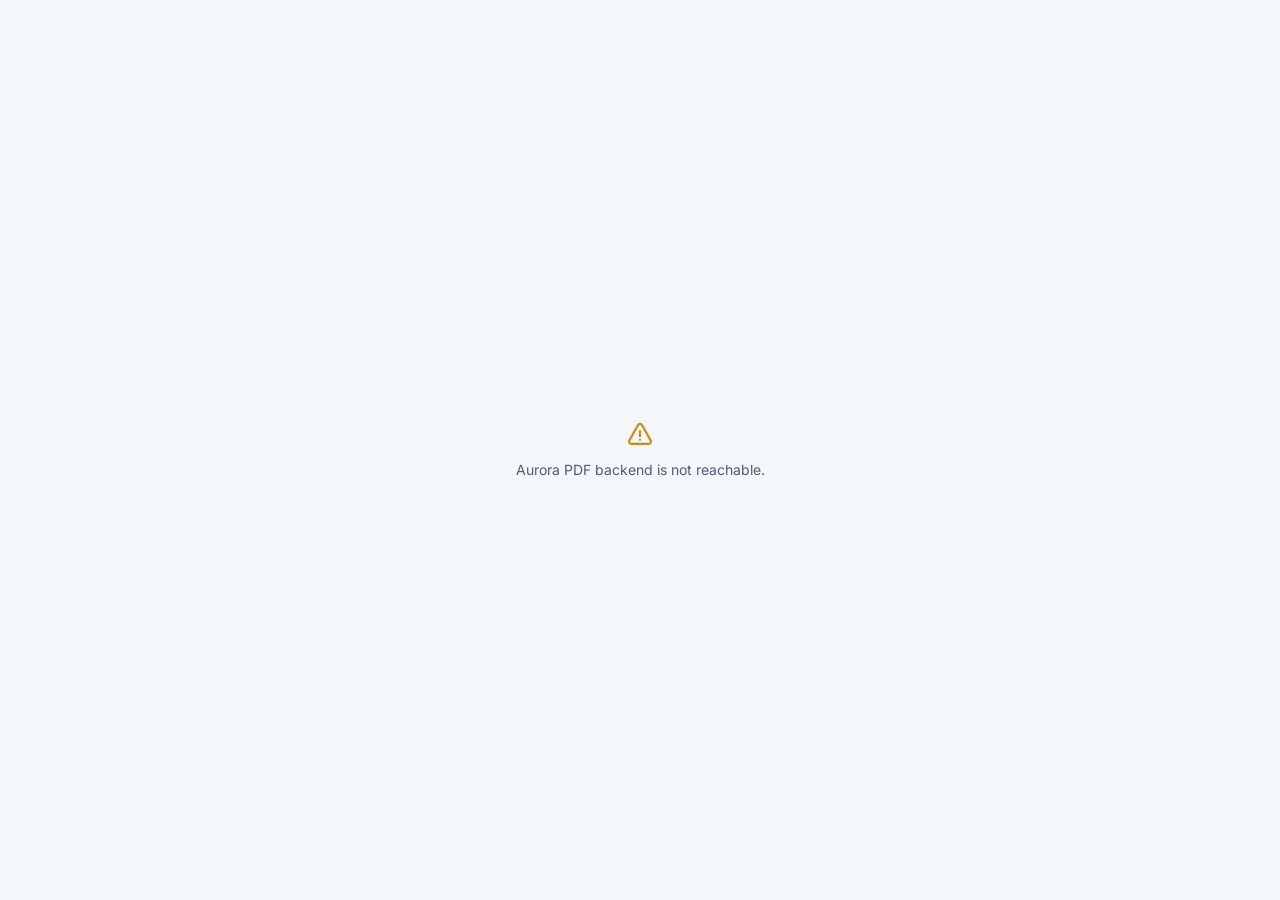
==== commit 7ba7f3e7: "Interface in 18 more languages Swedish, Danish, Finnish, German, French, Italian, Spanish, Portugues" ====
--- a/web/index.html
+++ b/web/index.html
@@ -65,6 +65,24 @@
 <iframe id="printFrame" title="print" class="hidden"></iframe>
 
 <script src="js/i18n.js"></script>
+<script src="js/lang/de.js"></script>
+<script src="js/lang/fr.js"></script>
+<script src="js/lang/it.js"></script>
+<script src="js/lang/es.js"></script>
+<script src="js/lang/pt.js"></script>
+<script src="js/lang/pt-BR.js"></script>
+<script src="js/lang/sv.js"></script>
+<script src="js/lang/da.js"></script>
+<script src="js/lang/fi.js"></script>
+<script src="js/lang/ru.js"></script>
+<script src="js/lang/uk.js"></script>
+<script src="js/lang/bg.js"></script>
+<script src="js/lang/mk.js"></script>
+<script src="js/lang/el.js"></script>
+<script src="js/lang/ro.js"></script>
+<script src="js/lang/hu.js"></script>
+<script src="js/lang/tr.js"></script>
+<script src="js/lang/ja.js"></script>
 <script src="js/icons.js"></script>
 <script src="js/core.js"></script>
 <script src="js/viewer.js"></script>
--- a/web/styles.css
+++ b/web/styles.css
@@ -90,9 +90,6 @@
   --good-text: #6ee7b7;
   --info-text: #bae6fd;
 
-  --r-lg: 16px;
-  --r-md: 11px;
-  --r-sm: 8px;
   --shadow: 0 24px 60px -24px rgba(0, 0, 0, 0.8);
   --float: 0 18px 44px -14px rgba(0, 0, 0, 0.75), 0 0 0 1px rgba(var(--ink), 0.07);
   --page-shadow: 0 1px 3px rgba(0, 0, 0, 0.55), 0 14px 34px -14px rgba(0, 0, 0, 0.85);
@@ -533,7 +530,7 @@
 .bm-go { flex: 1; min-width: 0; text-align: left; padding: 6px 4px; white-space: nowrap; overflow: hidden; text-overflow: ellipsis; color: var(--text); }
 .bm-p { font-size: 11.5px; color: var(--faint); font-variant-numeric: tabular-nums; padding: 0 4px; }
 .bm .icon-btn, .att .icon-btn { opacity: 0; }
-.bm:hover .icon-btn, .att:hover .icon-btn { opacity: 1; }
+.bm:hover .icon-btn, .att:hover .icon-btn, .bm:focus-within .icon-btn, .att:focus-within .icon-btn { opacity: 1; }
 .att { padding-left: 8px; color: var(--muted); }
 .att-n { flex: 1; min-width: 0; color: var(--text); white-space: nowrap; overflow: hidden; text-overflow: ellipsis; }
 .att-s { font-size: 11.5px; color: var(--faint); white-space: nowrap; }
@@ -668,7 +665,7 @@
   font-weight: 600;
   overflow: hidden;
 }
-.fx .sigfield:hover { background: #cdeafd; }
+.fx .sigfield:hover:not(:disabled) { background: #cdeafd; }
 .fx .sigfield svg { width: 1.3em; height: 1.3em; }
 
 /* modes */
@@ -729,7 +726,7 @@
   opacity: 0;
   transition: opacity 0.14s, transform 0.14s;
 }
-.grid .tile:hover .tacts { opacity: 1; transform: translate(-50%, 0); }
+.grid .tile:hover .tacts, .grid .tile:focus-within .tacts { opacity: 1; transform: translate(-50%, 0); }
 .grid .tile.add {
   min-height: 210px;
   justify-content: center;
@@ -818,7 +815,7 @@
 .ritem .rd { font-size: 12.5px; white-space: nowrap; overflow: hidden; text-overflow: ellipsis; }
 .ritem .rt { font-size: 12.5px; white-space: nowrap; }
 .ritem .icon-btn { opacity: 0; }
-.ritem:hover .icon-btn { opacity: 1; }
+.ritem:hover .icon-btn, .ritem:focus-within .icon-btn { opacity: 1; }
 .ritem.missing { opacity: 0.45; }
 .ritem.missing .rn { text-decoration: line-through; }
 
@@ -827,10 +824,12 @@
   position: fixed;
   z-index: 40;
   left: calc(var(--rail) + var(--side-w) + (100vw - var(--rail) - var(--side-w) - var(--panel-w)) / 2);
+  max-width: calc(100vw - var(--rail) - var(--side-w) - var(--panel-w) - 24px);
   transform: translateX(-50%);
   transition: left 0.26s var(--ease);
 }
 .atb {
+  anchor-name: --atb;
   top: calc(var(--top) + 12px);
   display: flex;
   flex-direction: column;
@@ -842,16 +841,16 @@
   backdrop-filter: blur(14px);
   box-shadow: var(--float);
 }
-.atb .tool-row, .atb .style-row { display: flex; align-items: center; gap: 2px; }
+.atb .tool-row, .atb .style-row { display: flex; flex-wrap: wrap; justify-content: center; align-items: center; gap: 2px; }
 .atb .style-row { min-height: 30px; padding: 0 6px 2px; }
-.atb .sep, .selbar .sep { width: 1px; height: 20px; background: var(--line-strong); margin: 0 5px; flex: none; }
+.atb .sep { width: 1px; height: 20px; background: var(--line-strong); margin: 0 5px; flex: none; }
 .atb .hint-txt { font-size: 12.5px; color: var(--muted); padding: 0 6px; max-width: 520px; text-align: center; }
 .sw {
   width: 22px;
   height: 22px;
   border-radius: 50%;
   background: var(--c);
-  box-shadow: inset 0 0 0 1px rgba(0, 0, 0, 0.25);
+  box-shadow: inset 0 0 0 1px rgba(var(--ink), 0.3);
   margin: 0 2px;
   flex: none;
   transition: transform 0.12s, box-shadow 0.12s;
@@ -895,7 +894,7 @@
   display: flex;
   align-items: center;
   gap: 10px;
-  max-width: min(720px, 90vw);
+  max-width: min(720px, calc(100vw - var(--rail) - var(--side-w) - var(--panel-w) - 24px));
   padding: 7px 7px 7px 16px;
   border-radius: 12px;
   background: var(--banner-bg);
@@ -905,13 +904,15 @@
   font-size: 13.5px;
   animation: drop 0.18s var(--ease);
 }
-.atb:not(.hidden) ~ .banner { top: calc(var(--top) + 96px); }
+.atb:not(.hidden) ~ .banner { top: calc(var(--top) + 96px); top: calc(anchor(--atb bottom) + 8px); } /* the toolbar wraps in a narrow window */
 .banner .bt { flex: 1; }
 @keyframes drop { from { opacity: 0; transform: translate(-50%, -6px); } to { opacity: 1; transform: translate(-50%, 0); } }
 
 .vbar {
   bottom: 18px;
   display: flex;
+  flex-wrap: wrap;
+  justify-content: center;
   align-items: center;
   gap: 2px;
   padding: 5px;
@@ -973,7 +974,7 @@
 .psec h4 { font-size: 13.5px; font-weight: 650; color: var(--text); margin-bottom: 10px; }
 .panel .seg + #wmBody { margin-top: 4px; }
 .field { margin-top: 14px; display: flex; flex-direction: column; gap: 6px; }
-.psec > .field:first-child, .psec > h4 + .field { margin-top: 0; }
+.psec > h4 + .field { margin-top: 0; }
 .field > label:not(.check) { display: flex; align-items: baseline; justify-content: space-between; font-size: 12.5px; font-weight: 600; color: var(--muted); }
 .rangeval { font-weight: 600; color: var(--text); font-variant-numeric: tabular-nums; }
 .row { display: grid; grid-template-columns: 1fr 1fr; gap: 10px; }
@@ -981,9 +982,9 @@
 .hint { color: var(--faint); font-size: 12.5px; line-height: 1.5; }
 .hint.warn { color: var(--warn-text); }
 .hint.dim { padding: 8px 2px; }
+.hint + .hint { margin-top: 6px; }
 .field .hint { margin-top: 0; }
 .btnrow { display: flex; flex-wrap: wrap; gap: 8px; margin-top: 10px; }
-.psec > .btnrow:first-child { margin-top: 0; }
 .grid2 { display: grid; grid-template-columns: 1fr 1fr; gap: 8px; }
 .grid2 + .btn { margin-top: 8px; }
 .actions { margin-top: 18px; }
@@ -1052,7 +1053,6 @@
 .check input:focus-visible + .box { box-shadow: 0 0 0 3px rgba(var(--sky-rgb), 0.3); }
 .check .lbl { display: flex; flex-direction: column; gap: 1px; }
 .check .lbl small { color: var(--faint); font-size: 12px; }
-.field > .check:first-of-type { margin-top: 2px; }
 
 .seg {
   display: flex;
@@ -1076,7 +1076,7 @@
 }
 .seg button:hover { color: var(--text); }
 .seg button.active { background: var(--seg-on); color: var(--text); box-shadow: 0 1px 3px rgba(0, 0, 0, 0.4); }
-.panel-head + .sub + .seg, .panel-head + .seg { margin-top: 16px; }
+.panel-head + .sub + .seg { margin-top: 16px; }
 
 .status { display: flex; gap: 11px; align-items: flex-start; margin-top: 16px; padding: 12px; border-radius: 11px; border: 1px solid var(--line); background: rgba(var(--ink), 0.03); font-size: 13.5px; }
 .status small { display: block; color: var(--muted); font-size: 12.5px; margin-top: 1px; }
@@ -1137,7 +1137,7 @@
   flex: none;
   display: grid;
   place-items: center;
-  color: var(--c);
+  color: color-mix(in srgb, var(--c) 60%, var(--text));
   background: color-mix(in srgb, var(--c) 16%, transparent);
   box-shadow: inset 0 0 0 1px color-mix(in srgb, var(--c) 40%, transparent);
 }
@@ -1146,7 +1146,7 @@
 .ctext { font-size: 12.5px; color: var(--muted); margin-top: 2px; white-space: pre-wrap; word-break: break-word; display: -webkit-box; -webkit-line-clamp: 3; -webkit-box-orient: vertical; overflow: hidden; }
 .cmeta { font-size: 11.5px; color: var(--faint); margin-top: 3px; }
 .citem .icon-btn { opacity: 0; }
-.citem:hover .icon-btn { opacity: 1; }
+.citem:hover .icon-btn, .citem:focus-within .icon-btn { opacity: 1; }
 
 /* signatures */
 .siggrid { display: grid; grid-template-columns: 1fr 1fr; gap: 8px; }
@@ -1166,7 +1166,7 @@
 .sigtile img { max-width: 100%; max-height: 100%; object-fit: contain; display: block; }
 .sigtile:hover { box-shadow: 0 0 0 2px var(--sky); transform: translateY(-1px); }
 .sigtile .icon-btn { position: absolute; top: 3px; right: 3px; color: #475569; background: #ffffffe6; opacity: 0; }
-.sigtile:hover .icon-btn { opacity: 1; }
+.sigtile:hover .icon-btn, .sigtile:focus-within .icon-btn { opacity: 1; }
 .sigtile .icon-btn:hover { color: var(--danger-strong); background: #fff; }
 .idmini { margin-top: 14px; padding: 12px; border-radius: 11px; background: rgba(var(--ink), 0.025); border: 1px solid var(--line); }
 .idhead { font-size: 12.5px; font-weight: 650; color: var(--muted); margin-bottom: 6px; }
@@ -1207,7 +1207,6 @@
 .excard b { font-size: 13.5px; font-weight: 600; }
 .excard small { font-size: 12px; color: var(--faint); }
 .excard:hover { border-color: rgba(var(--sky-rgb), 0.4); background: var(--surface-2); }
-.exopts { margin-top: 6px; padding: 2px 2px 0; }
 .mlist { display: flex; flex-direction: column; gap: 4px; margin-top: 10px; }
 .mrow { display: flex; align-items: center; gap: 8px; padding: 6px 4px 6px 10px; border-radius: 9px; background: var(--surface); border: 1px solid var(--line); color: var(--faint); }
 .mrow span { flex: 1; min-width: 0; color: var(--text); font-size: 13px; white-space: nowrap; overflow: hidden; text-overflow: ellipsis; }
@@ -1273,7 +1272,7 @@
 
 .toasts {
   position: fixed;
-  z-index: 500;
+  z-index: 960;
   right: calc(var(--panel-w, 0px) + 18px);
   bottom: 18px;
   display: flex;
@@ -1307,7 +1306,7 @@
 .toast-act:hover { background: rgba(var(--sky-rgb), 0.2); }
 @keyframes toastIn { from { opacity: 0; transform: translateY(8px); } to { opacity: 1; transform: none; } }
 
-.busy { position: fixed; inset: 0; z-index: 700; display: grid; place-items: center; background: var(--busy-bg); opacity: 0; pointer-events: none; transition: opacity 0.15s; }
+.busy { position: fixed; inset: 0; z-index: 950; display: grid; place-items: center; background: var(--busy-bg); opacity: 0; pointer-events: none; transition: opacity 0.15s; }
 .busy.show { opacity: 1; pointer-events: auto; cursor: progress; }
 .spinner {
   width: 40px;
